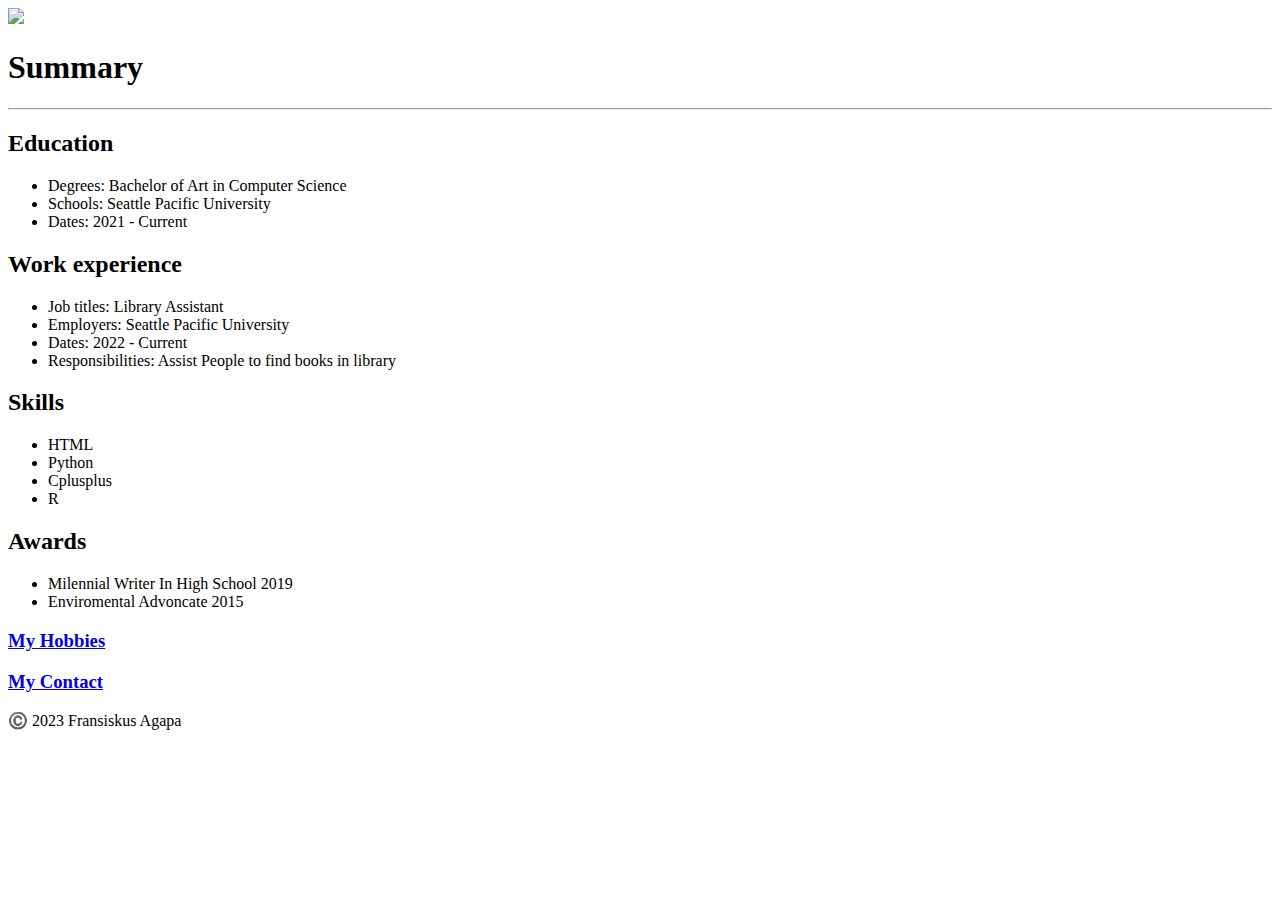
==== index.html @ 6fcccdf2 "Add files via upload" ====
<!DOCTYPE html>
<html lang="en">
  <head>
    <meta charset="UTF-8" />
    <title>My Resume</title>
  </head>
  <img src="./assets/me.jpg" height="300" />
  <body>
    <h1>Summary</h1>
    <hr />
    <h2>Education</h2>
    <ul>
      <li>Degrees: Bachelor of Art in Computer Science</li>
      <li>Schools: Seattle Pacific University</li>
      <li>Dates: 2021 - Current</li>
    </ul>

    <h2>Work experience</h2>
    <ul>
      <li>Job titles: Library Assistant</li>
      <li>Employers: Seattle Pacific University</li>
      <li>Dates: 2022 - Current</li>
      <li>Responsibilities: Assist People to find books in library</li>
    </ul>

    <h2>Skills</h2>
    <ul>
      <li>HTML</li>
      <li>Python</li>
      <li>Cplusplus</li>
      <li>R</li>
    </ul>

    <h2>Awards</h2>
    <ul>
      <li>Milennial Writer In High School 2019</li>
      <li>Enviromental Advoncate 2015</li>
    </ul>

    <h3><a href="./public/myhobbies.html">My Hobbies</a></h3>
    <h3><a href="./public/mycontact.html">My Contact</a></h3>
  </body>
  <footer>
    <p>©️ 2023 Fransiskus Agapa</p>
  </footer>
</html>
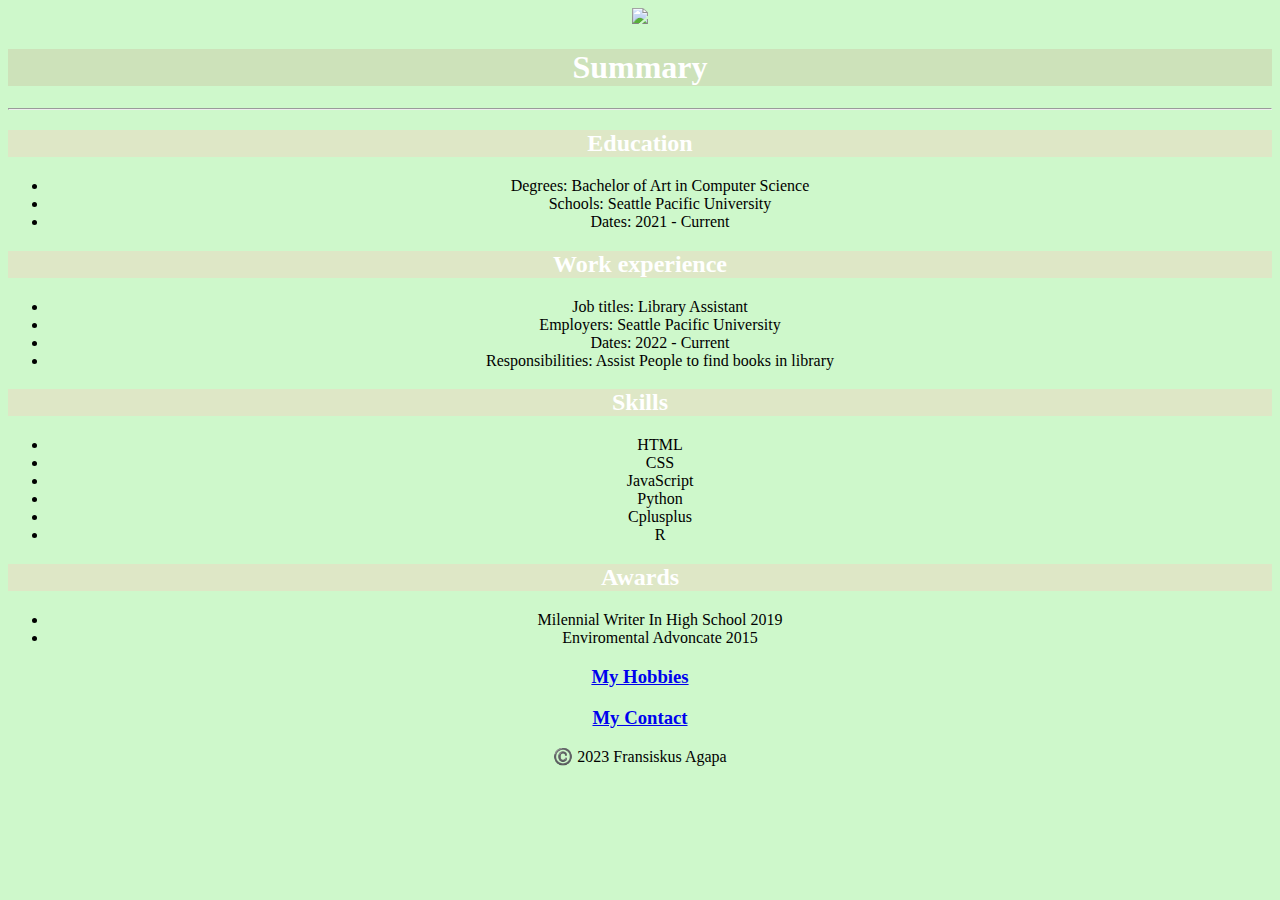
==== commit 091b4243: "Updated CSS" ====
--- a/index.html
+++ b/index.html
@@ -3,8 +3,9 @@
   <head>
     <meta charset="UTF-8" />
     <title>My Resume</title>
+    <link rel="stylesheet" href="./style.css" />
   </head>
-  <img src="./assets/me.jpg" height="300" />
+  <img class="me" src="./assets/me.jpg" />
   <body>
     <h1>Summary</h1>
     <hr />
@@ -26,6 +27,8 @@
     <h2>Skills</h2>
     <ul>
       <li>HTML</li>
+      <li>CSS</li>
+      <li>JavaScript</li>
       <li>Python</li>
       <li>Cplusplus</li>
       <li>R</li>
@@ -37,8 +40,8 @@
       <li>Enviromental Advoncate 2015</li>
     </ul>
 
-    <h3><a href="./public/myhobbies.html">My Hobbies</a></h3>
-    <h3><a href="./public/mycontact.html">My Contact</a></h3>
+    <h3><a class="hobby" href="./public/myhobbies.html">My Hobbies</a></h3>
+    <h3><a class="contact" href="./public/mycontact.html">My Contact</a></h3>
   </body>
   <footer>
     <p>©️ 2023 Fransiskus Agapa</p>
--- a/style.css
+++ b/style.css
@@ -0,0 +1,18 @@
+* {
+  text-align: center;
+  background-color: #cef8cb;
+}
+
+h1 {
+  color: white;
+  background-color: #cde2ba;
+}
+
+h2 {
+  color: white;
+  background-color: #dee7c6;
+}
+
+.me {
+  height: 300px;
+}
